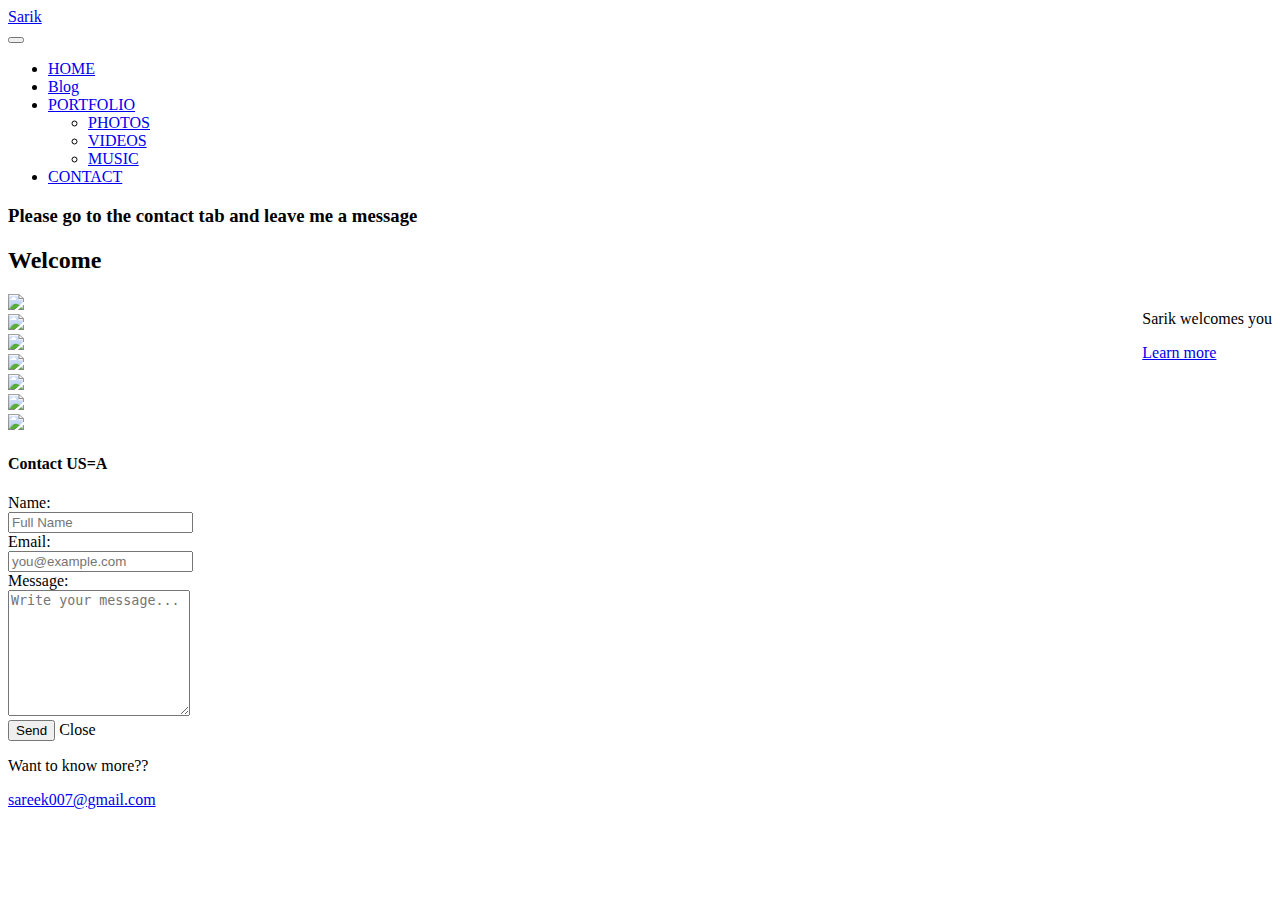
==== index.html @ 5a3794ee "minor changes" ====
<!DOCTYPE html>
<html>

<head>
    <title>Dream comes true if you don't give up</title>
    <meta name="viewport" content="width=device-width, initial-scale=1">
    <link rel="stylesheet" href="css/bootstrap.min.css">
    <link rel="stylesheet" href="owlcarousel/owl.carousel.min.css">
    <link rel="stylesheet" href="owlcarousel/owl.theme.default.min.css">
    <!-- <link rel="stylesheet" href="css/normalize.css">
        <link rel="stylesheet" href="css/style1.css"> -->
    <style>
    .imagg {
        width: 30%;
        height: 40%;
    }

    .imagg img {
        width: 100%;
        height: 200px;
    }

    #imagehold img {
        height: 100%;
    }

    .rightplace {
        float: right;
    }
    </style>
</head>

<body>
    <!-- TOP NAVBAR -->
    <div class="navbar navbar-inverse navbar-static-top">
        <div class="container">
            <a href="../../dynamicTable.html" class="navbar-brand">Sarik</a>
            <div class="navbar-header">
                <button class="navbar-toggle" data-toggle="collapse" data-target=".navHeaderCollapse">
                    <span class="icon-bar"></span>
                    <span class="icon-bar"></span>
                    <span class="icon-bar"></span>
                </button>
            </div>
            <div class="collapse navbar-collapse navHeaderCollapse">
                <ul class="nav navbar-nav navbar-right">
                    <li class="active"><a href="#">HOME</a></li>
                    <li><a href="https://sareek.github.io/ss.html">Blog</a></li>
                    <li class="dropdown">
                        <a href="#" class="dropdown-toggle" data-toggle="dropdown">PORTFOLIO <b class="caret"></b></a>
                        <ul class="dropdown-menu">
                            <li><a href="#">PHOTOS</a></li>
                            <li><a href="#">VIDEOS</a></li>
                            <li><a href="#">MUSIC</a></li>
                        </ul>
                    </li>
                    <li><a href="#contact" data-toggle="modal">CONTACT</a></li>
                </ul>
            </div>
        </div>
        <!-- Container -->
    </div>
    <!-- Nav -->
    <div class="jumbotron">
        <div class="container">
            <h3> Please go to the contact tab and leave me a message</h3>
            <div id="inlinediv" class="d-inline-block bg-warning">
                <h2>Welcome</h2>
                <img src="images/book.jpg">
                <span class="rightplace">
            <p>Sarik welcomes you</p>
            <p><a class="btn btn-primary btn-lg" href="#" role="button">Learn more</a></p>
        </span>
            </div>
            <div class="col-lg-6 col-sm-12 right">
                <!-- <h2>Welcome</h2>
            <p>being awesome.</p>
            <p><a class="btn btn-primary btn-lg" href="#" role="button">Learn more</a></p> -->
            </div>
        </div>
    </div>
    <div class="container">
        <!-- Set up your HTML -->
        <div class="owl-carousel owl-theme">
            <div class="item"><img src="images/image1.png" style="height:300px;"></div>
            <div class="item"><img src="images/image2.jpg"></div>
            <div class="item"><img src="images/planning.jpg"></div>
            <div class="item"><img src="images/image3.jpg"></div>
            <div class="item"><img src="images/image4.jpg"></div>
            <div class="item"><img src="images/image5.jpg"></div>
        </div>
    </div>
    </div>
    <!--modal called from contact list in top navbar -->
    <div class="modal fade" id="contact" role="dialog">
        <div class="modal-dialog">
            <div class="modal-content">
                <form class="form-horizontal">
                    <div class="modal-header">
                        <h4>Contact US=A</h4>
                    </div>
                    <div class="modal-body">
                        <div class="form-group">
                            <label for="contact-name" class="col-lg-2 control-label">Name:</label>
                            <div class="col-lg-10">
                                <input type="text" class="form-control" id="contact-name" placeholder="Full Name">
                            </div>
                        </div>
                        <div class="form-group">
                            <label for="contact-email" class="col-lg-2 control-label">Email:</label>
                            <div class="col-lg-10">
                                <input type="email" class="form-control" id="contact-email" placeholder="you@example.com">
                            </div>
                        </div>
                        <div class="form-group">
                            <label for="contact-msg" class="col-lg-2 control-label">Message:</label>
                            <div class="col-lg-10">
                                <textarea class="form-control" rows="8" placeholder="Write your message..."></textarea>
                            </div>
                        </div>
                    </div>
                    <div class="modal-footer">
                        <button class="btn btn-primary" type="submit">Send</button>
                        <a class="btn btn-default" data-dismiss="modal">Close</a>
                    </div>
                </form>
            </div>
        </div>
    </div>
    <div class="navbar navbar-inverse navbar-bottom">
        <div class="container">
            <p class="navbar-text pull-left">Want to know more??</p>
            <a href="#" class="navbar-btn btn btn-danger pull-right">sareek007@gmail.com</a>
        </div>
    </div>
    <script src="https://ajax.googleapis.com/ajax/libs/jquery/3.2.1/jquery.min.js"></script>
    <script src="js/bootstrap.js"></script>
    <script src="owlcarousel/owl.carousel.min.js"></script>
    <script type="text/javascript">
    $(document).ready(function() {
        $('.owl-carousel').owlCarousel({
            items: 3,
            loop: true,

            margin: 10,
            nav: true,
            autoplay: true,
            autoplayTimeout: 2000,
            // responsive:{
            //     0:{
            //         items:1
            //     },
            //     600:{
            //         items:3
            //     },
            //     1000:{
            //         items:5
            //     }
            // }
        });
    });
    </script>
</body>

</html>
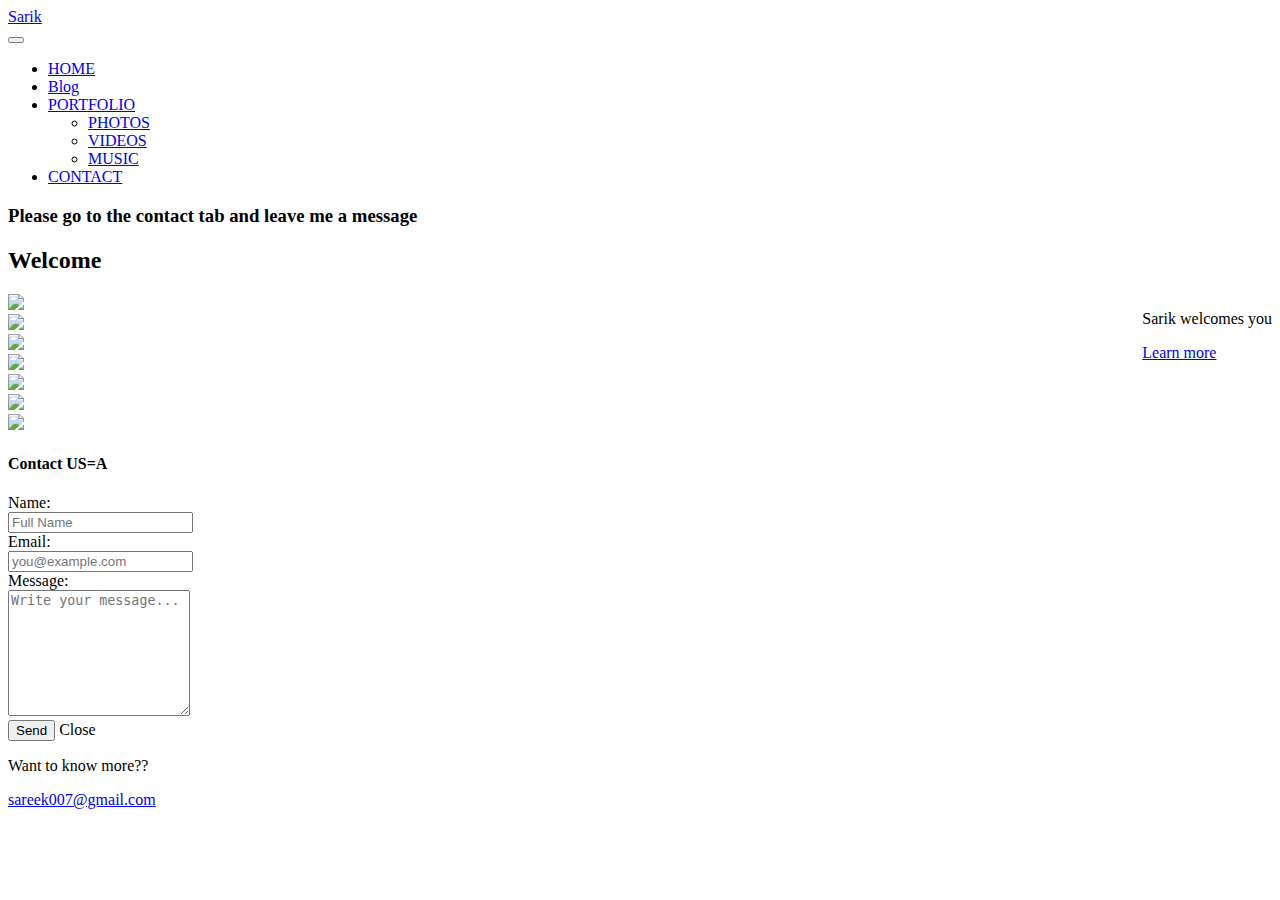
==== commit b81ae7f3: "minor changes" ====
--- a/index.html
+++ b/index.html
@@ -2,6 +2,7 @@
 <html>
 
 <head>
+    
     <title>Dream comes true if you don't give up</title>
     <meta name="viewport" content="width=device-width, initial-scale=1">
     <link rel="stylesheet" href="css/bootstrap.min.css">
@@ -9,6 +10,8 @@
     <link rel="stylesheet" href="owlcarousel/owl.theme.default.min.css">
     <!-- <link rel="stylesheet" href="css/normalize.css">
         <link rel="stylesheet" href="css/style1.css"> -->
+
+     <link rel="shortcut icon" href="favicon.ico" />    
     <style>
     .imagg {
         width: 30%;
@@ -45,7 +48,7 @@
             <div class="collapse navbar-collapse navHeaderCollapse">
                 <ul class="nav navbar-nav navbar-right">
                     <li class="active"><a href="#">HOME</a></li>
-                    <li><a href="https://sareek.github.io/ss.html">Blog</a></li>
+                    <li><a href="./blog/blog.html">Blog</a></li>
                     <li class="dropdown">
                         <a href="#" class="dropdown-toggle" data-toggle="dropdown">PORTFOLIO <b class="caret"></b></a>
                         <ul class="dropdown-menu">
